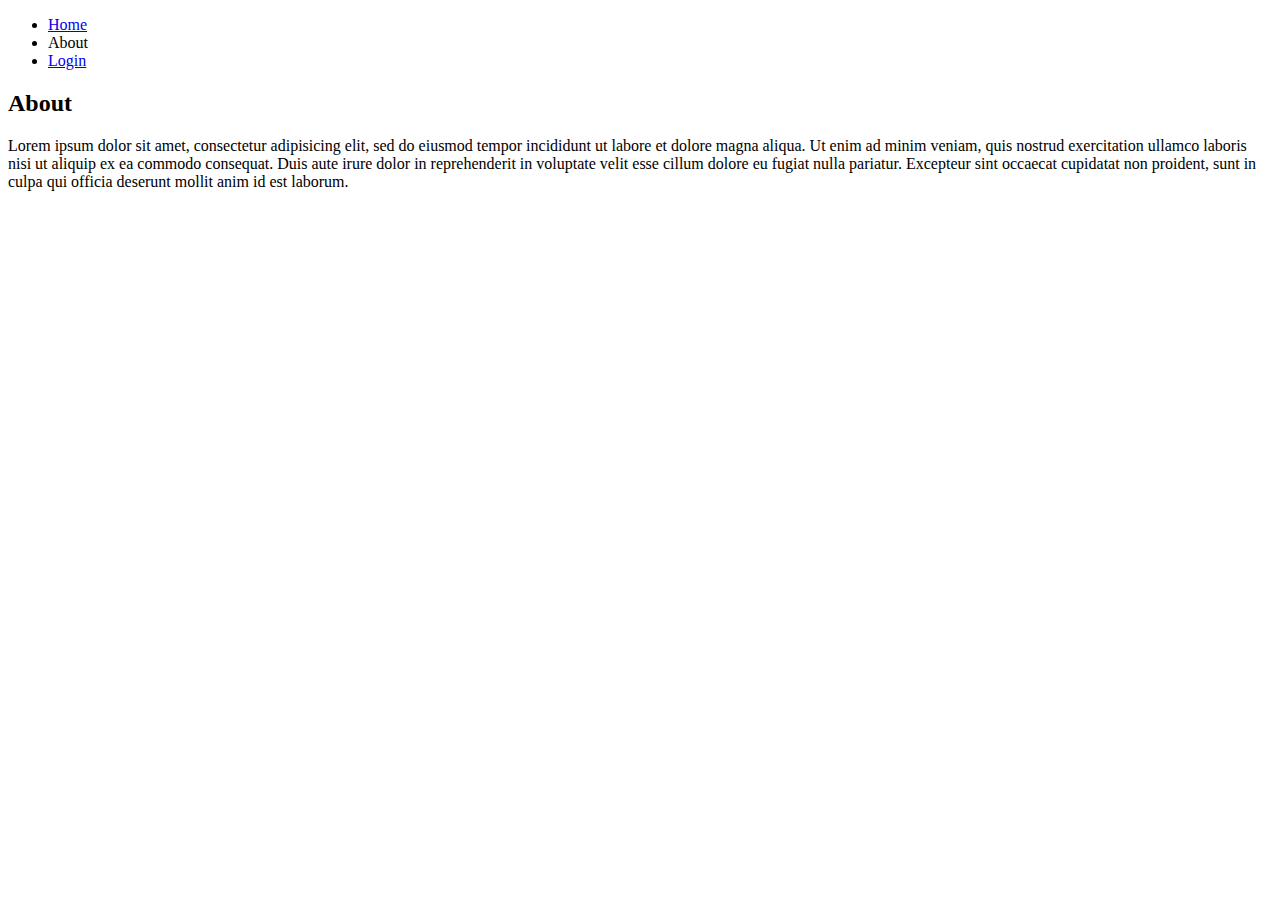
==== about.html @ aaf92b19 "CSS_style" ====
<!DOCTYPE html>
<html>
<head>
  <title>CSS</title>
</head>
<body>
  <header>
    <nav>
      <ul>
        <li><a href="index.html">Home</a></li>
        <li>About</li>
        <li><a href="login.html">Login</a></li>
      </ul>
    </nav>
  </header>
  <section>
    <h2>About</h2>
    <p>Lorem ipsum dolor sit amet, consectetur adipisicing elit, sed do eiusmod
    tempor incididunt ut labore et dolore magna aliqua. Ut enim ad minim veniam,
    quis nostrud exercitation ullamco laboris nisi ut aliquip ex ea commodo
    consequat. Duis aute irure dolor in reprehenderit in voluptate velit esse
    cillum dolore eu fugiat nulla pariatur. Excepteur sint occaecat cupidatat non
    proident, sunt in culpa qui officia deserunt mollit anim id est laborum.</p>
  </section>
</body>
</html>
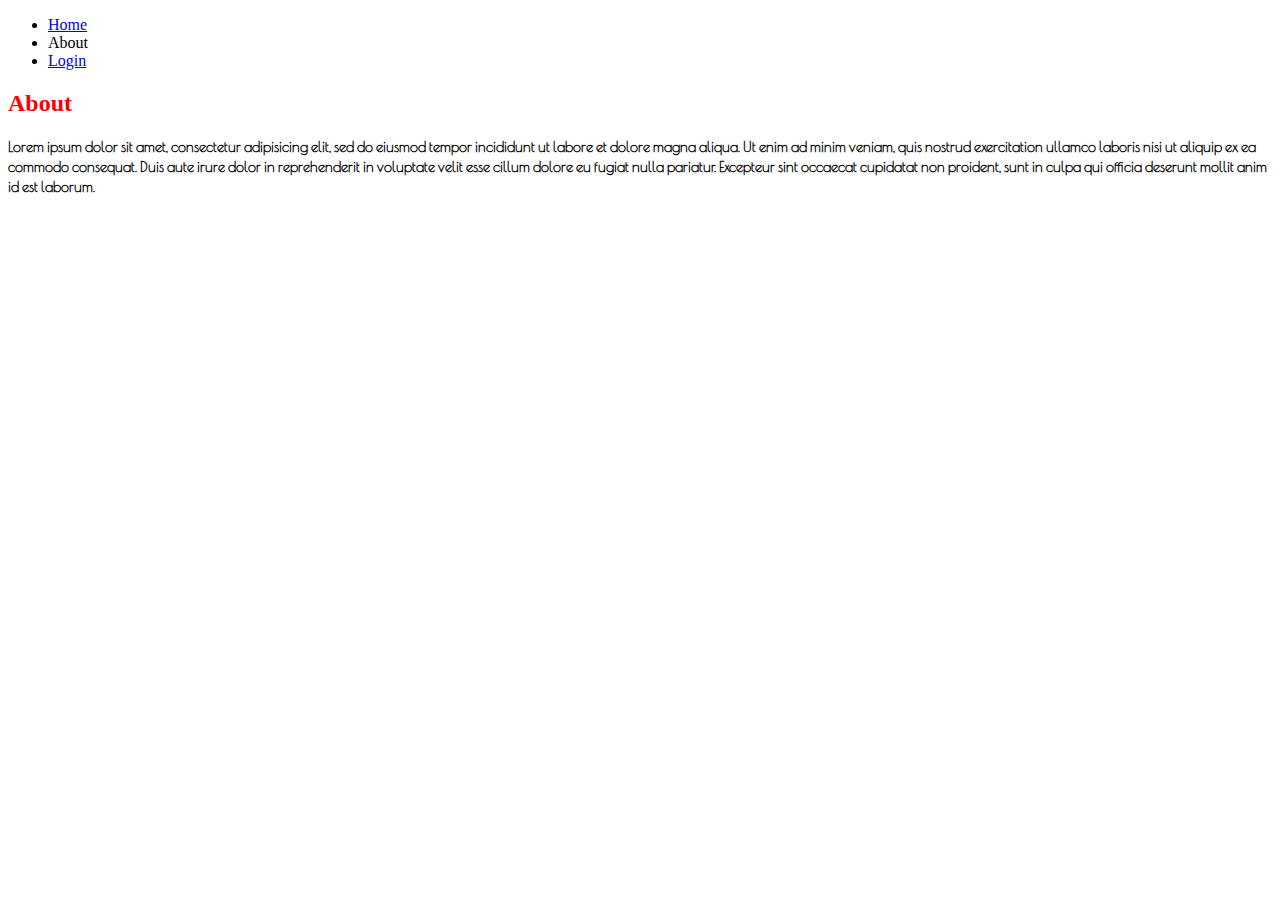
==== commit fbf04907: "Font & Text" ====
--- a/about.html
+++ b/about.html
@@ -3,6 +3,9 @@
 <html>
 <head>
   <title>CSS</title>
+  <link rel="stylesheet" type="text/css" href="style2.css">
+  <link href="https://fonts.googleapis.com/css2?family=Poiret+One&display=swap" rel="stylesheet">
+
 </head>
 <body>
   <header>
--- a/style2.css
+++ b/style2.css
@@ -0,0 +1,22 @@
+/*Selector {
+	Property: value;
+}*/
+
+h2 {
+	color: red;
+}
+
+p{
+	color: black;
+	/*text-decoration: line-through;*/
+	/*text-transform: uppercase;*/
+	/*text-transform: lowercase;*/
+	line-height: 20px;
+	/*font-style: italic;*/
+	font-weight: bold;
+	font-size: 90%;
+	/*font-family: "Times New Roman", Gergia;*/
+	font-family: /*Gergia*/;
+	/*font-family: "Times New Roman";*/
+	font-family: 'Poiret One', cursive;
+}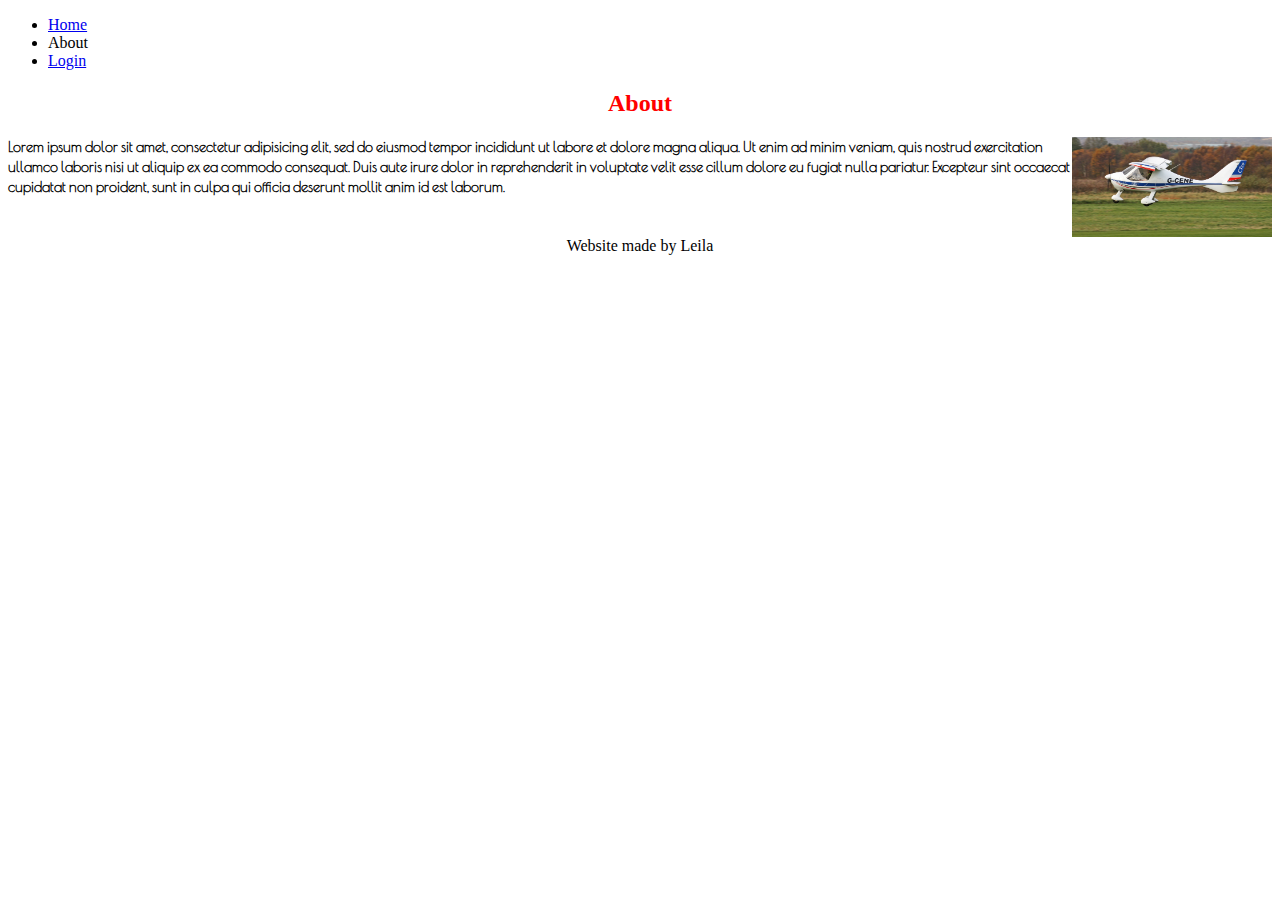
==== commit bc5215e0: "images @ CSS & footer" ====
--- a/about.html
+++ b/about.html
@@ -19,12 +19,14 @@
   </header>
   <section>
     <h2>About</h2>
+    <img src="back.jpg" width="200" height="100">
     <p>Lorem ipsum dolor sit amet, consectetur adipisicing elit, sed do eiusmod
     tempor incididunt ut labore et dolore magna aliqua. Ut enim ad minim veniam,
     quis nostrud exercitation ullamco laboris nisi ut aliquip ex ea commodo
     consequat. Duis aute irure dolor in reprehenderit in voluptate velit esse
     cillum dolore eu fugiat nulla pariatur. Excepteur sint occaecat cupidatat non
     proident, sunt in culpa qui officia deserunt mollit anim id est laborum.</p>
+    <footer>Website made by Leila</footer>
   </section>
 </body>
 </html>--- a/style2.css
+++ b/style2.css
@@ -1,9 +1,10 @@
 /*Selector {
 	Property: value;
 }*/
-
+ 
 h2 {
 	color: red;
+	text-align: center;
 }
 
 p{
@@ -19,4 +20,8 @@
 	font-family: /*Gergia*/;
 	/*font-family: "Times New Roman";*/
 	font-family: 'Poiret One', cursive;
-}+}
+
+img{float: right;}
+footer{clear: both;
+text-align: center;}
